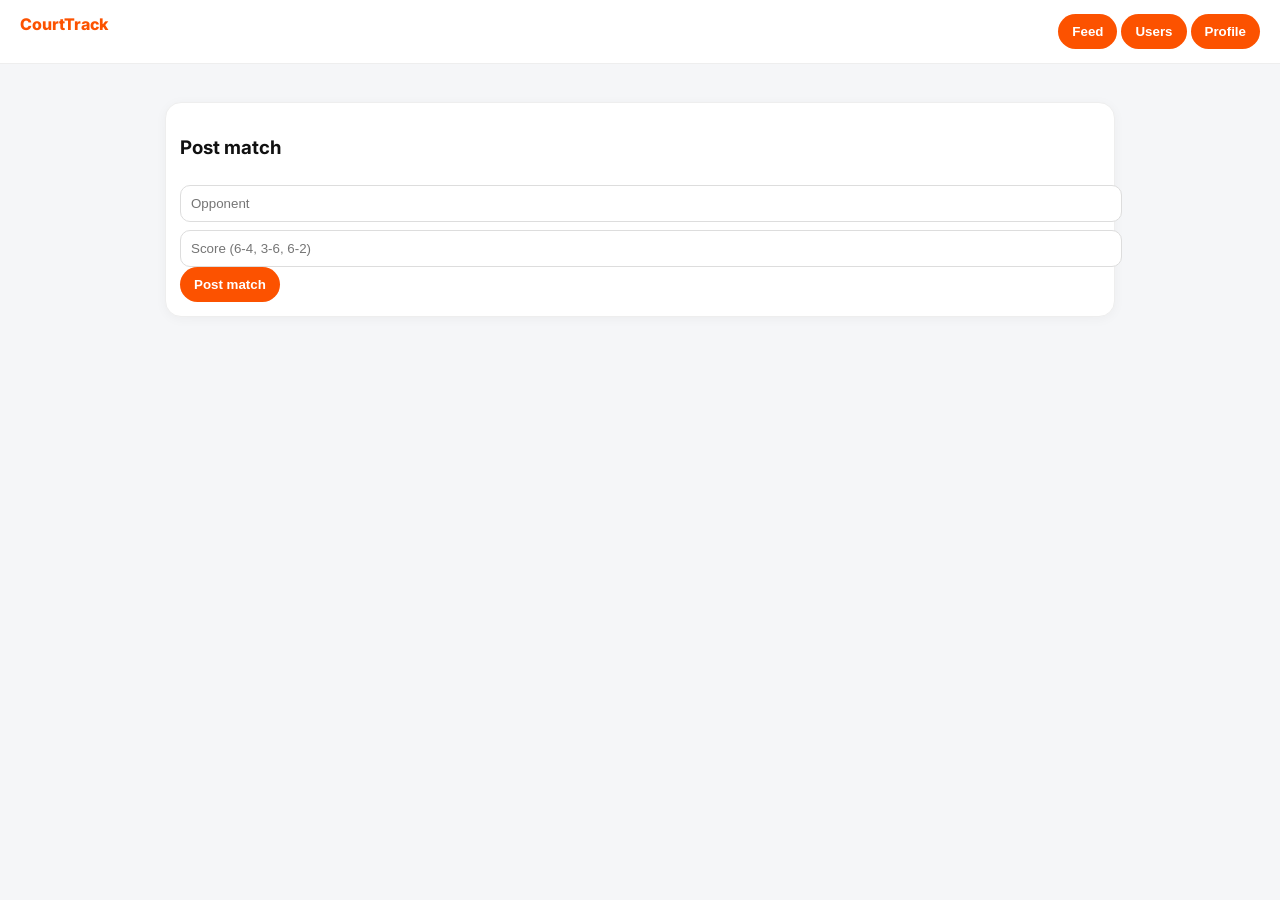
==== app.html @ 638937cf "Create app.html" ====
<!DOCTYPE html>
<html>
<head>
<meta charset="UTF-8">
<title>CourtTrack</title>
<link rel="stylesheet" href="style.css">
</head>
<body>

<nav>
  <div class="logo">CourtTrack</div>
  <div>
    <button onclick="view('feed')">Feed</button>
    <button onclick="view('users')">Users</button>
    <button onclick="view('profile')">Profile</button>
  </div>
</nav>

<div class="container">

<!-- FEED -->
<div id="feed" class="fade">

  <h2 id="welcome"></h2>

  <div class="card">
    <h3>Post match</h3>
    <input id="opponent" placeholder="Opponent">
    <input id="score" placeholder="Score (6-4, 3-6, 6-2)">
    <button onclick="post()">Post match</button>
  </div>

  <div id="posts"></div>
</div>

<!-- USERS -->
<div id="users" class="fade" style="display:none;">
  <h2>Players</h2>
  <div id="userList"></div>
</div>

<!-- PROFILE -->
<div id="profile" class="fade" style="display:none;">
  <div class="profile">
    <h2 id="profileName"></h2>
    <p id="stats"></p>
  </div>

  <div id="profilePosts"></div>
</div>

</div>

<script>
let user = localStorage.getItem("user");
let viewing = null;

let posts = JSON.parse(localStorage.getItem("posts") || "[]");
let likes = JSON.parse(localStorage.getItem("likes") || "{}");

/* NAV */
function view(page){
  feed.style.display="none";
  users.style.display="none";
  profile.style.display="none";
  document.getElementById(page).style.display="block";

  if(page==="feed") renderFeed();
  if(page==="users") renderUsers();
  if(page==="profile") renderProfile(viewing || user);
}

/* POST */
function post(){
  posts.unshift({
    user,
    opponent: opponent.value,
    score: score.value,
    id: Date.now()
  });

  localStorage.setItem("posts", JSON.stringify(posts));
  renderFeed();
}

/* FEED */
function renderFeed(){
  document.getElementById("welcome").innerText = "Welcome, " + user;

  document.getElementById("posts").innerHTML =
  posts.map(p => `
    <div class="card">
      <div class="user" onclick="openProfile('${p.user}')">${p.user}</div>
      <div class="small">vs ${p.opponent}</div>
      <h2>${p.score}</h2>

      <div class="heart" onclick="like(${p.id})">
        ❤️ ${likes[p.id] || 0}
      </div>
    </div>
  `).join("");
}

/* LIKE */
function like(id){
  likes[id] = (likes[id] || 0) + 1;
  localStorage.setItem("likes", JSON.stringify(likes));
  renderFeed();
}

/* USERS */
function renderUsers(){
  let unique = [...new Set(posts.map(p => p.user))];

  document.getElementById("userList").innerHTML =
  unique.map(u => `
    <div class="card" onclick="openProfile('${u}')">
      <h3>${u}</h3>
    </div>
  `).join("");
}

/* PROFILE */
function openProfile(u){
  viewing = u;
  view("profile");
  renderProfile(u);
}

function renderProfile(u){
  document.getElementById("profileName").innerText = u;

  let userPosts = posts.filter(p => p.user === u);

  document.getElementById("stats").innerText =
    "Matches: " + userPosts.length;

  document.getElementById("profilePosts").innerHTML =
  userPosts.map(p => `
    <div class="card">
      <div class="small">vs ${p.opponent}</div>
      <h2>${p.score}</h2>
    </div>
  `).join("");
}

/* INIT */
if(user){
  view("feed");
}
</script>

</body>
</html>
---- style.css ----
@import url('https://fonts.googleapis.com/css2?family=Inter:wght@300;400;600;700&display=swap');

body {
  margin:0;
  font-family:Inter;
  background:#f5f6f8;
  color:#111;
}

/* NAV */
nav {
  display:flex;
  justify-content:space-between;
  padding:14px 20px;
  background:white;
  border-bottom:1px solid #eee;
  position:sticky;
  top:0;
  z-index:10;
}

.logo {
  font-weight:800;
  color:#fc5200;
}

/* LAYOUT */
.container {
  max-width:950px;
  margin:0 auto;
  padding:18px;
}

/* CARD (Strava style depth) */
.card {
  background:white;
  border:1px solid #eee;
  border-radius:16px;
  padding:14px;
  margin:12px 0;
  box-shadow:0 2px 12px rgba(0,0,0,0.04);
  transition:0.25s ease;
}

.card:hover {
  transform:translateY(-4px);
  box-shadow:0 8px 25px rgba(0,0,0,0.08);
}

/* INPUTS */
input {
  width:100%;
  padding:10px;
  margin-top:8px;
  border-radius:10px;
  border:1px solid #ddd;
}

/* BUTTON */
button {
  background:#fc5200;
  color:white;
  border:none;
  padding:10px 14px;
  border-radius:999px;
  cursor:pointer;
  font-weight:600;
  transition:0.2s;
}

button:hover {
  transform:scale(1.03);
  box-shadow:0 8px 20px rgba(252,82,0,0.3);
}

/* TEXT */
.small {
  color:#777;
  font-size:13px;
}

.user {
  color:#fc5200;
  font-weight:700;
  cursor:pointer;
}

/* GRID */
.grid {
  display:grid;
  grid-template-columns:1fr 1fr;
  gap:12px;
}

/* PROFILE HEADER */
.profile {
  background:white;
  padding:16px;
  border-radius:16px;
  border:1px solid #eee;
}

/* LIKE ANIMATION */
.heart {
  cursor:pointer;
  transition:0.2s;
}

.heart:hover {
  transform:scale(1.2);
  color:#fc5200;
}

/* FADE IN FEED */
.fade {
  animation:fade 0.4s ease;
}

@keyframes fade {
  from {opacity:0; transform:translateY(10px);}
  to {opacity:1; transform:translateY(0);}
}
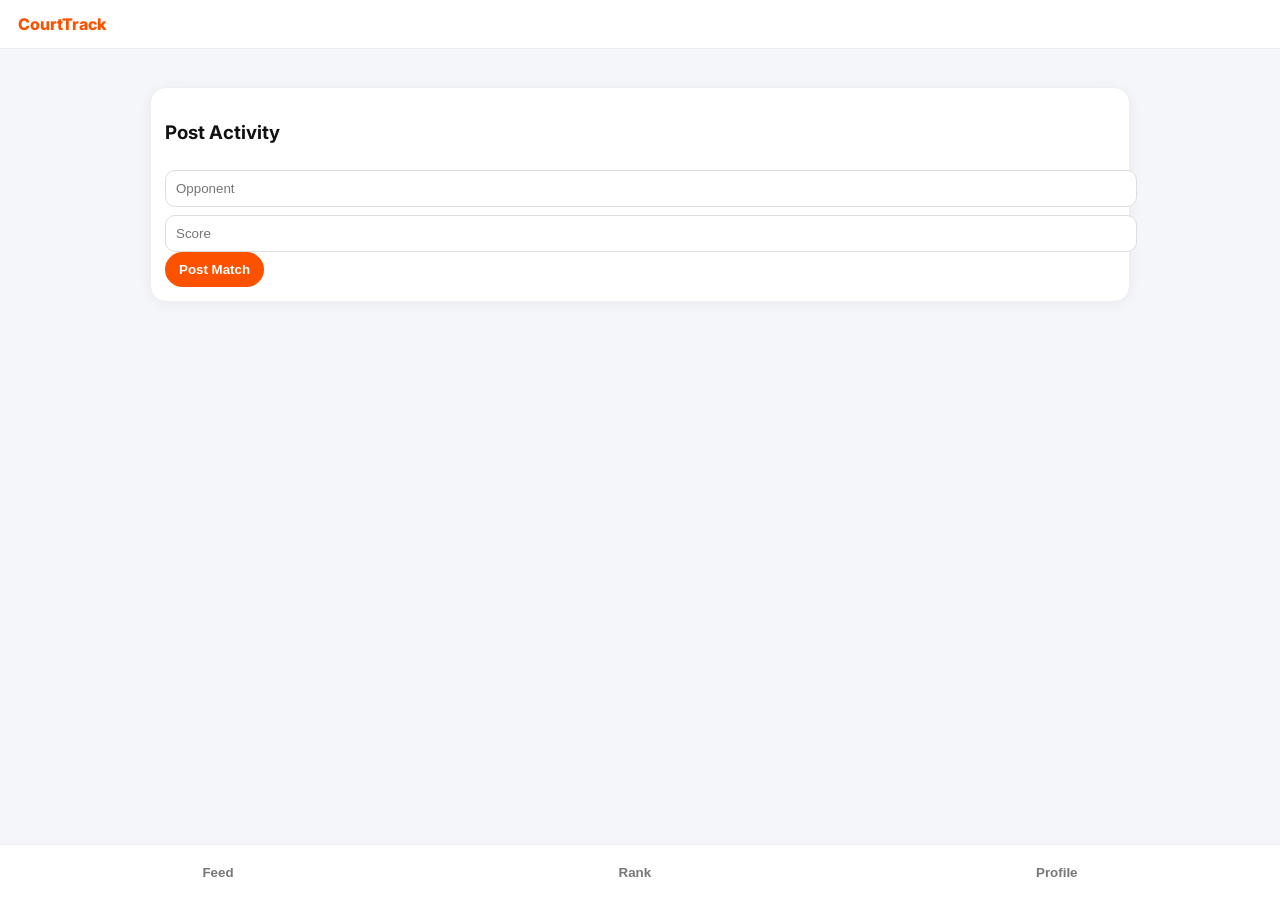
==== commit 3557702b: "Update app.html" ====
--- a/app.html
+++ b/app.html
@@ -2,153 +2,59 @@
 <html>
 <head>
 <meta charset="UTF-8">
-<title>CourtTrack</title>
+<title>CourtTrack v6</title>
 <link rel="stylesheet" href="style.css">
 </head>
 <body>
 
 <nav>
   <div class="logo">CourtTrack</div>
-  <div>
-    <button onclick="view('feed')">Feed</button>
-    <button onclick="view('users')">Users</button>
-    <button onclick="view('profile')">Profile</button>
-  </div>
 </nav>
 
 <div class="container">
 
 <!-- FEED -->
-<div id="feed" class="fade">
+<div id="feedView">
 
   <h2 id="welcome"></h2>
 
   <div class="card">
-    <h3>Post match</h3>
+    <h3>Post Activity</h3>
     <input id="opponent" placeholder="Opponent">
-    <input id="score" placeholder="Score (6-4, 3-6, 6-2)">
-    <button onclick="post()">Post match</button>
+    <input id="score" placeholder="Score">
+
+    <button onclick="post()">Post Match</button>
   </div>
 
-  <div id="posts"></div>
-</div>
-
-<!-- USERS -->
-<div id="users" class="fade" style="display:none;">
-  <h2>Players</h2>
-  <div id="userList"></div>
+  <div id="feed"></div>
 </div>
 
 <!-- PROFILE -->
-<div id="profile" class="fade" style="display:none;">
-  <div class="profile">
+<div id="profileView" style="display:none;">
+  <div class="card">
     <h2 id="profileName"></h2>
     <p id="stats"></p>
+    <button onclick="toggleFollow()">Follow</button>
   </div>
 
-  <div id="profilePosts"></div>
+  <div id="profileFeed"></div>
+</div>
+
+<!-- LEADERBOARD -->
+<div id="leaderboardView" style="display:none;">
+  <h2>Leaderboard</h2>
+  <div id="board"></div>
 </div>
 
 </div>
 
-<script>
-let user = localStorage.getItem("user");
-let viewing = null;
+<!-- BOTTOM NAV -->
+<div class="bottomNav">
+  <button onclick="show('feed')">Feed</button>
+  <button onclick="show('leaderboard')">Rank</button>
+  <button onclick="show('profile')">Profile</button>
+</div>
 
-let posts = JSON.parse(localStorage.getItem("posts") || "[]");
-let likes = JSON.parse(localStorage.getItem("likes") || "{}");
-
-/* NAV */
-function view(page){
-  feed.style.display="none";
-  users.style.display="none";
-  profile.style.display="none";
-  document.getElementById(page).style.display="block";
-
-  if(page==="feed") renderFeed();
-  if(page==="users") renderUsers();
-  if(page==="profile") renderProfile(viewing || user);
-}
-
-/* POST */
-function post(){
-  posts.unshift({
-    user,
-    opponent: opponent.value,
-    score: score.value,
-    id: Date.now()
-  });
-
-  localStorage.setItem("posts", JSON.stringify(posts));
-  renderFeed();
-}
-
-/* FEED */
-function renderFeed(){
-  document.getElementById("welcome").innerText = "Welcome, " + user;
-
-  document.getElementById("posts").innerHTML =
-  posts.map(p => `
-    <div class="card">
-      <div class="user" onclick="openProfile('${p.user}')">${p.user}</div>
-      <div class="small">vs ${p.opponent}</div>
-      <h2>${p.score}</h2>
-
-      <div class="heart" onclick="like(${p.id})">
-        ❤️ ${likes[p.id] || 0}
-      </div>
-    </div>
-  `).join("");
-}
-
-/* LIKE */
-function like(id){
-  likes[id] = (likes[id] || 0) + 1;
-  localStorage.setItem("likes", JSON.stringify(likes));
-  renderFeed();
-}
-
-/* USERS */
-function renderUsers(){
-  let unique = [...new Set(posts.map(p => p.user))];
-
-  document.getElementById("userList").innerHTML =
-  unique.map(u => `
-    <div class="card" onclick="openProfile('${u}')">
-      <h3>${u}</h3>
-    </div>
-  `).join("");
-}
-
-/* PROFILE */
-function openProfile(u){
-  viewing = u;
-  view("profile");
-  renderProfile(u);
-}
-
-function renderProfile(u){
-  document.getElementById("profileName").innerText = u;
-
-  let userPosts = posts.filter(p => p.user === u);
-
-  document.getElementById("stats").innerText =
-    "Matches: " + userPosts.length;
-
-  document.getElementById("profilePosts").innerHTML =
-  userPosts.map(p => `
-    <div class="card">
-      <div class="small">vs ${p.opponent}</div>
-      <h2>${p.score}</h2>
-    </div>
-  `).join("");
-}
-
-/* INIT */
-if(user){
-  view("feed");
-}
-</script>
-
+<script src="app.js"></script>
 </body>
 </html>
--- a/style.css
+++ b/style.css
@@ -3,15 +3,15 @@
 body {
   margin:0;
   font-family:Inter;
-  background:#f5f6f8;
+  background:#f4f6f9;
   color:#111;
 }
 
-/* NAV */
+/* TOP BAR */
 nav {
   display:flex;
   justify-content:space-between;
-  padding:14px 20px;
+  padding:14px 18px;
   background:white;
   border-bottom:1px solid #eee;
   position:sticky;
@@ -24,36 +24,28 @@
   color:#fc5200;
 }
 
-/* LAYOUT */
+/* APP CONTAINER */
 .container {
-  max-width:950px;
-  margin:0 auto;
+  max-width:980px;
+  margin:auto;
   padding:18px;
+  padding-bottom:90px;
 }
 
-/* CARD (Strava style depth) */
+/* CARD (premium SaaS depth) */
 .card {
   background:white;
-  border:1px solid #eee;
   border-radius:16px;
   padding:14px;
   margin:12px 0;
-  box-shadow:0 2px 12px rgba(0,0,0,0.04);
+  border:1px solid #eee;
+  box-shadow:0 2px 14px rgba(0,0,0,0.05);
   transition:0.25s ease;
 }
 
 .card:hover {
   transform:translateY(-4px);
-  box-shadow:0 8px 25px rgba(0,0,0,0.08);
-}
-
-/* INPUTS */
-input {
-  width:100%;
-  padding:10px;
-  margin-top:8px;
-  border-radius:10px;
-  border:1px solid #ddd;
+  box-shadow:0 10px 30px rgba(0,0,0,0.08);
 }
 
 /* BUTTON */
@@ -65,42 +57,51 @@
   border-radius:999px;
   cursor:pointer;
   font-weight:600;
-  transition:0.2s;
 }
 
-button:hover {
-  transform:scale(1.03);
-  box-shadow:0 8px 20px rgba(252,82,0,0.3);
+/* INPUT */
+input {
+  width:100%;
+  padding:10px;
+  margin-top:8px;
+  border-radius:10px;
+  border:1px solid #ddd;
 }
 
-/* TEXT */
-.small {
-  color:#777;
-  font-size:13px;
-}
-
+/* USER LINK */
 .user {
   color:#fc5200;
   font-weight:700;
   cursor:pointer;
 }
 
-/* GRID */
-.grid {
-  display:grid;
-  grid-template-columns:1fr 1fr;
-  gap:12px;
+/* SMALL TEXT */
+.small {
+  color:#777;
+  font-size:13px;
 }
 
-/* PROFILE HEADER */
-.profile {
+/* BOTTOM NAV (STRAVA FEEL) */
+.bottomNav {
+  position:fixed;
+  bottom:0;
+  left:0;
+  right:0;
   background:white;
-  padding:16px;
-  border-radius:16px;
-  border:1px solid #eee;
+  border-top:1px solid #eee;
+  display:flex;
+  justify-content:space-around;
+  padding:10px;
 }
 
-/* LIKE ANIMATION */
+.bottomNav button {
+  background:none;
+  color:#777;
+  font-weight:600;
+  border:none;
+}
+
+/* LIKE */
 .heart {
   cursor:pointer;
   transition:0.2s;
@@ -111,12 +112,32 @@
   color:#fc5200;
 }
 
-/* FADE IN FEED */
+/* MAP MOCK */
+.map {
+  height:120px;
+  border-radius:12px;
+  background:linear-gradient(135deg,#ddd,#f8f8f8);
+  margin-top:10px;
+  position:relative;
+  overflow:hidden;
+}
+
+.map::after {
+  content:"Court Activity Map";
+  position:absolute;
+  top:40%;
+  left:50%;
+  transform:translate(-50%,-50%);
+  color:#999;
+  font-size:14px;
+}
+
+/* FADE */
 .fade {
-  animation:fade 0.4s ease;
+  animation:fade 0.3s ease;
 }
 
 @keyframes fade {
-  from {opacity:0; transform:translateY(10px);}
-  to {opacity:1; transform:translateY(0);}
+  from{opacity:0;transform:translateY(10px);}
+  to{opacity:1;transform:translateY(0);}
 }
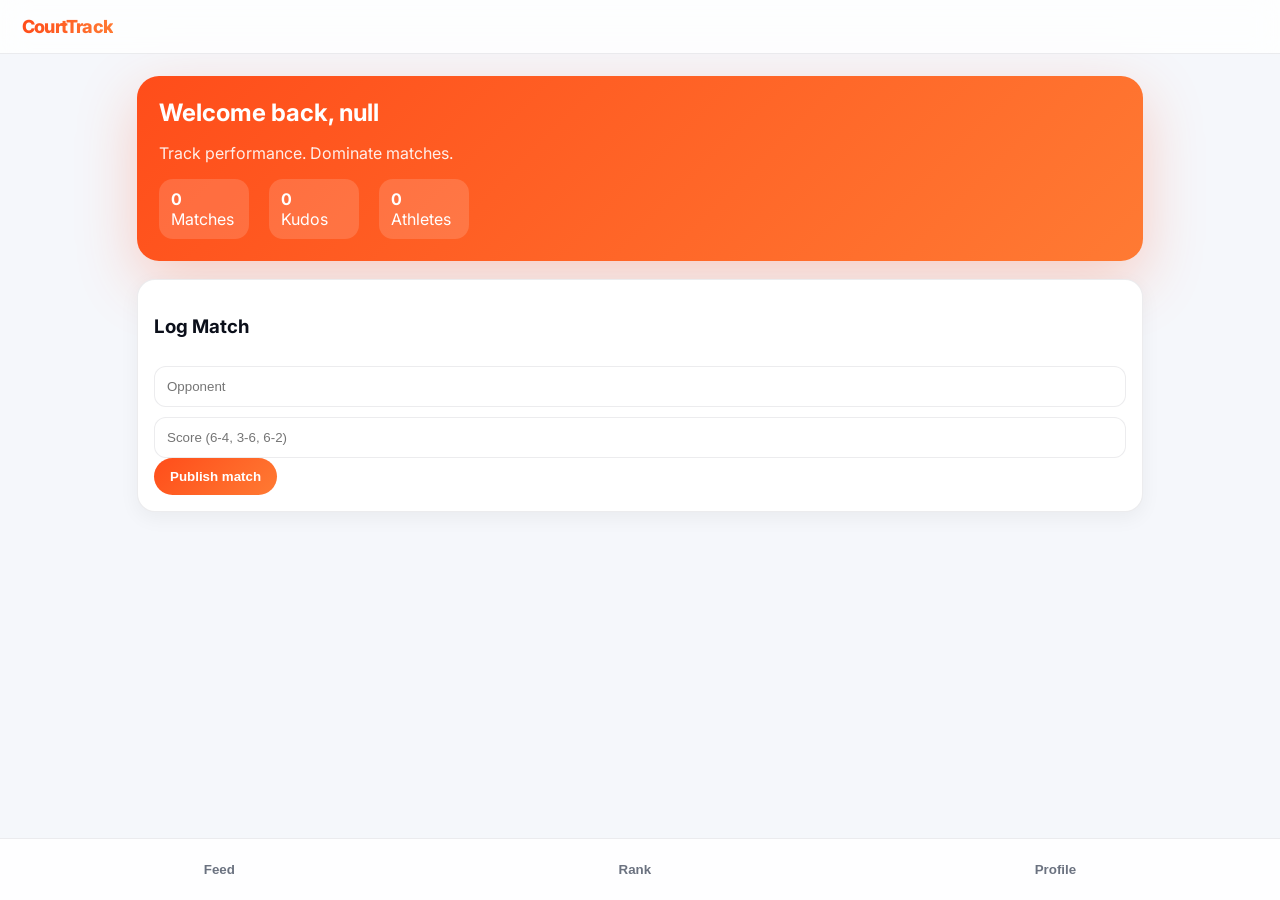
==== commit 4af411d8: "Update app.html" ====
--- a/app.html
+++ b/app.html
@@ -2,7 +2,7 @@
 <html>
 <head>
 <meta charset="UTF-8">
-<title>CourtTrack v6</title>
+<title>CourtTrack</title>
 <link rel="stylesheet" href="style.css">
 </head>
 <body>
@@ -13,48 +13,92 @@
 
 <div class="container">
 
-<!-- FEED -->
-<div id="feedView">
+<!-- HERO -->
+<div id="hero"></div>
 
-  <h2 id="welcome"></h2>
-
-  <div class="card">
-    <h3>Post Activity</h3>
-    <input id="opponent" placeholder="Opponent">
-    <input id="score" placeholder="Score">
-
-    <button onclick="post()">Post Match</button>
-  </div>
-
-  <div id="feed"></div>
+<!-- POST -->
+<div class="card">
+  <h3>Log Match</h3>
+  <input id="opponent" placeholder="Opponent">
+  <input id="score" placeholder="Score (6-4, 3-6, 6-2)">
+  <button onclick="post()">Publish match</button>
 </div>
 
-<!-- PROFILE -->
-<div id="profileView" style="display:none;">
-  <div class="card">
-    <h2 id="profileName"></h2>
-    <p id="stats"></p>
-    <button onclick="toggleFollow()">Follow</button>
-  </div>
-
-  <div id="profileFeed"></div>
-</div>
-
-<!-- LEADERBOARD -->
-<div id="leaderboardView" style="display:none;">
-  <h2>Leaderboard</h2>
-  <div id="board"></div>
-</div>
+<!-- FEED -->
+<div id="feed"></div>
 
 </div>
 
-<!-- BOTTOM NAV -->
+<!-- NAV -->
 <div class="bottomNav">
-  <button onclick="show('feed')">Feed</button>
-  <button onclick="show('leaderboard')">Rank</button>
-  <button onclick="show('profile')">Profile</button>
+  <button onclick="render()">Feed</button>
+  <button onclick="render()">Rank</button>
+  <button onclick="render()">Profile</button>
 </div>
 
-<script src="app.js"></script>
+<script>
+let user = localStorage.getItem("user");
+
+let posts = JSON.parse(localStorage.getItem("posts")||"[]");
+let likes = JSON.parse(localStorage.getItem("likes")||"{}");
+
+/* HERO = FIRST IMPRESSION */
+function renderHero(){
+  hero.innerHTML=`
+    <div class="heroCard">
+      <h2 style="margin:0;">Welcome back, ${user}</h2>
+      <p style="opacity:0.9;">Track performance. Dominate matches.</p>
+
+      <div class="heroStats">
+        <div><b>${posts.filter(p=>p.user===user).length}</b><br>Matches</div>
+        <div><b>${Object.values(likes).reduce((a,b)=>a+b,0)}</b><br>Kudos</div>
+        <div><b>${new Set(posts.map(p=>p.user)).size}</b><br>Athletes</div>
+      </div>
+    </div>
+  `;
+}
+
+/* POST */
+function post(){
+  posts.unshift({
+    id:Date.now(),
+    user,
+    opponent:opponent.value,
+    score:score.value
+  });
+
+  localStorage.setItem("posts",JSON.stringify(posts));
+  render();
+}
+
+/* FEED */
+function render(){
+  renderHero();
+
+  feed.innerHTML = posts.map(p=>`
+    <div class="card">
+      <div class="user">${p.user}</div>
+      <div class="small">vs ${p.opponent}</div>
+      <h2>${p.score}</h2>
+
+      <div class="heart" onclick="like(${p.id})">
+        ❤️ ${likes[p.id]||0} kudos
+      </div>
+
+      <div class="map"></div>
+    </div>
+  `).join("");
+}
+
+/* LIKE */
+function like(id){
+  likes[id]=(likes[id]||0)+1;
+  localStorage.setItem("likes",JSON.stringify(likes));
+  render();
+}
+
+render();
+</script>
+
 </body>
 </html>
--- a/style.css
+++ b/style.css
@@ -1,143 +1,185 @@
-@import url('https://fonts.googleapis.com/css2?family=Inter:wght@300;400;600;700&display=swap');
+@import url('https://fonts.googleapis.com/css2?family=Inter:wght@300;400;500;600;700&display=swap');
 
-body {
+:root{
+  --bg:#f5f7fb;
+  --card:#ffffff;
+  --text:#0b0f1a;
+  --muted:#6b7280;
+  --brand:#ff4d1a;
+  --brand2:#ff7a33;
+  --border:rgba(15,23,42,0.08);
+}
+
+*{box-sizing:border-box}
+
+body{
   margin:0;
   font-family:Inter;
-  background:#f4f6f9;
-  color:#111;
+  background:var(--bg);
+  color:var(--text);
 }
 
-/* TOP BAR */
-nav {
+/* NAV */
+nav{
   display:flex;
   justify-content:space-between;
-  padding:14px 18px;
-  background:white;
-  border-bottom:1px solid #eee;
+  align-items:center;
+  padding:16px 22px;
+  background:rgba(255,255,255,0.8);
+  backdrop-filter:blur(14px);
+  border-bottom:1px solid var(--border);
   position:sticky;
   top:0;
   z-index:10;
 }
 
-.logo {
+.logo{
   font-weight:800;
-  color:#fc5200;
+  letter-spacing:-0.8px;
+  font-size:18px;
+  background:linear-gradient(90deg,var(--brand),var(--brand2));
+  -webkit-background-clip:text;
+  -webkit-text-fill-color:transparent;
 }
 
-/* APP CONTAINER */
-.container {
-  max-width:980px;
-  margin:auto;
-  padding:18px;
-  padding-bottom:90px;
+/* LAYOUT */
+.container{
+  max-width:1050px;
+  margin:0 auto;
+  padding:22px;
+  padding-bottom:100px;
 }
 
-/* CARD (premium SaaS depth) */
-.card {
-  background:white;
-  border-radius:16px;
-  padding:14px;
+/* HERO CARD (MAIN IMPACT) */
+.heroCard{
+  background:linear-gradient(135deg,var(--brand),var(--brand2));
+  color:white;
+  padding:22px;
+  border-radius:22px;
+  box-shadow:0 20px 60px rgba(255,77,26,0.25);
+  margin-bottom:18px;
+}
+
+.heroStats{
+  display:flex;
+  gap:20px;
+  margin-top:14px;
+}
+
+.heroStats div{
+  background:rgba(255,255,255,0.15);
+  padding:10px 12px;
+  border-radius:14px;
+  min-width:90px;
+}
+
+/* CARD */
+.card{
+  background:var(--card);
+  border:1px solid var(--border);
+  border-radius:18px;
+  padding:16px;
   margin:12px 0;
-  border:1px solid #eee;
-  box-shadow:0 2px 14px rgba(0,0,0,0.05);
+  box-shadow:0 6px 20px rgba(0,0,0,0.05);
   transition:0.25s ease;
 }
 
-.card:hover {
+.card:hover{
   transform:translateY(-4px);
-  box-shadow:0 10px 30px rgba(0,0,0,0.08);
+  box-shadow:0 14px 40px rgba(0,0,0,0.08);
+}
+
+/* INPUT */
+input{
+  width:100%;
+  padding:12px;
+  margin-top:10px;
+  border-radius:12px;
+  border:1px solid var(--border);
+  outline:none;
 }
 
 /* BUTTON */
-button {
-  background:#fc5200;
+button{
+  background:linear-gradient(135deg,var(--brand),var(--brand2));
   color:white;
   border:none;
-  padding:10px 14px;
+  padding:11px 16px;
   border-radius:999px;
+  font-weight:600;
   cursor:pointer;
-  font-weight:600;
+  transition:0.2s;
 }
 
-/* INPUT */
-input {
-  width:100%;
-  padding:10px;
-  margin-top:8px;
-  border-radius:10px;
-  border:1px solid #ddd;
+button:hover{
+  transform:scale(1.03);
+  box-shadow:0 10px 30px rgba(255,77,26,0.25);
 }
 
-/* USER LINK */
-.user {
-  color:#fc5200;
+/* FEED CARD HEADER */
+.user{
   font-weight:700;
+  color:var(--brand);
   cursor:pointer;
 }
 
 /* SMALL TEXT */
-.small {
-  color:#777;
+.small{
+  color:var(--muted);
   font-size:13px;
 }
 
-/* BOTTOM NAV (STRAVA FEEL) */
-.bottomNav {
+/* MAP PREMIUM LOOK */
+.map{
+  height:120px;
+  border-radius:14px;
+  background:
+    radial-gradient(circle at 30% 40%, rgba(255,77,26,0.15), transparent),
+    linear-gradient(135deg,#f3f4f6,#ffffff);
+  margin-top:12px;
+  position:relative;
+  overflow:hidden;
+}
+
+.map::after{
+  content:"Court Activity Heatmap";
+  position:absolute;
+  top:50%;
+  left:50%;
+  transform:translate(-50%,-50%);
+  color:#9ca3af;
+  font-size:13px;
+}
+
+/* LIKE */
+.heart{
+  margin-top:10px;
+  cursor:pointer;
+  font-weight:600;
+  transition:0.2s;
+}
+
+.heart:hover{
+  transform:scale(1.08);
+  color:var(--brand);
+}
+
+/* BOTTOM NAV */
+.bottomNav{
   position:fixed;
   bottom:0;
   left:0;
   right:0;
-  background:white;
-  border-top:1px solid #eee;
+  background:rgba(255,255,255,0.85);
+  backdrop-filter:blur(12px);
+  border-top:1px solid var(--border);
   display:flex;
   justify-content:space-around;
-  padding:10px;
+  padding:12px;
 }
 
-.bottomNav button {
+.bottomNav button{
   background:none;
-  color:#777;
+  color:var(--muted);
   font-weight:600;
-  border:none;
 }
-
-/* LIKE */
-.heart {
-  cursor:pointer;
-  transition:0.2s;
-}
-
-.heart:hover {
-  transform:scale(1.2);
-  color:#fc5200;
-}
-
-/* MAP MOCK */
-.map {
-  height:120px;
-  border-radius:12px;
-  background:linear-gradient(135deg,#ddd,#f8f8f8);
-  margin-top:10px;
-  position:relative;
-  overflow:hidden;
-}
-
-.map::after {
-  content:"Court Activity Map";
-  position:absolute;
-  top:40%;
-  left:50%;
-  transform:translate(-50%,-50%);
-  color:#999;
-  font-size:14px;
-}
-
-/* FADE */
-.fade {
-  animation:fade 0.3s ease;
-}
-
-@keyframes fade {
-  from{opacity:0;transform:translateY(10px);}
-  to{opacity:1;transform:translateY(0);}
-}
